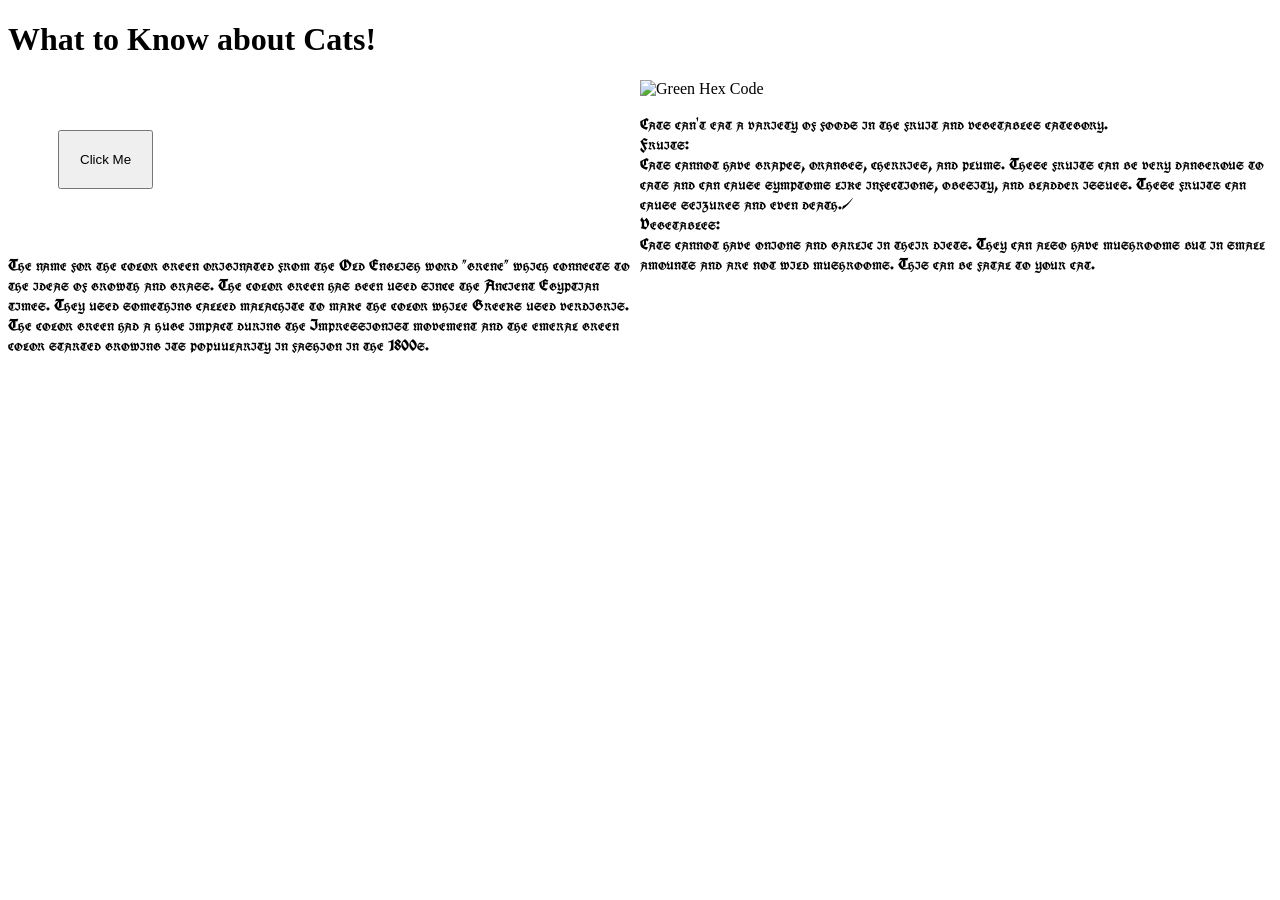
==== adv_css.html @ cf6cbb9d "did advanced css notes" ====
<!DOCTYPE html>
<html lang="en">
<head>
    <meta charset="UTF-8">
    <meta name="viewport" content="width=device-width, initial-scale=1.0">
    <title>Document</title>
    <link rel="preconnect" href="https://fonts.googleapis.com">
<link rel="preconnect" href="https://fonts.gstatic.com" crossorigin>
<link href="https://fonts.googleapis.com/css2?family=UnifrakturCook:wght@700&display=swap" rel="stylesheet">
    <link rel="stylesheet" href="styles.css">
</head>
<body>
    <h1>What to Know about Cats!</h1>
    <div id="content-wrapper">
    <div id="left">
    <button>Click Me</button>
    <p>The name for the color green originated from the Old English word "grene" which connects to the ideas of growth and grass. The color green has been used since the Ancient Egyptian times. They used something called malachite to make the color while Greeks used verdigris. The color green had a huge impact during the Impressionist movement and the emeral green color started growing its popuularity in fashion in the 1800s.</p>
    </div>
    <div id="right">
    <img src="https://i.pinimg.com/736x/f8/b2/d0/f8b2d007b4f853e65de1c65844f1e7ec.jpg"alt="Green Hex Code" height="300px"/>
    <p>Cats can't eat a variety of foods in the fruit and vegetables category.<br><b>Fruits:</b><br>Cats cannot have grapes, oranges, cherries, and plums. These fruits can be very dangerous to cats and can cause symptoms like infections, obesity, and bladder issues. These fruits can cause seizures and even death./<br><b>Vegetables:</b><br>Cats cannot have onions and garlic in their diets. They can also have mushrooms but in small amounts and are not wild mushrooms. This can be fatal to your cat. </p>
    </div>
    </div>
</body>
</html>
---- styles.css ----
p{
    font-family: "UnifrakturCook", cursive;
  font-weight: 700;
  font-style: normal;
  font-variant: small-caps;
}
button{
    padding: 20px;
    margin: 50px;
}
img{
    width: 150px;
}
#content-wrapper{
    display: grid;
    grid-template-columns: 1fr 1fr;
}
#mig-wrapper{
    display: flex;
    align-items: center;
    justify-content: center;
    flex-wrap: wrap;
}
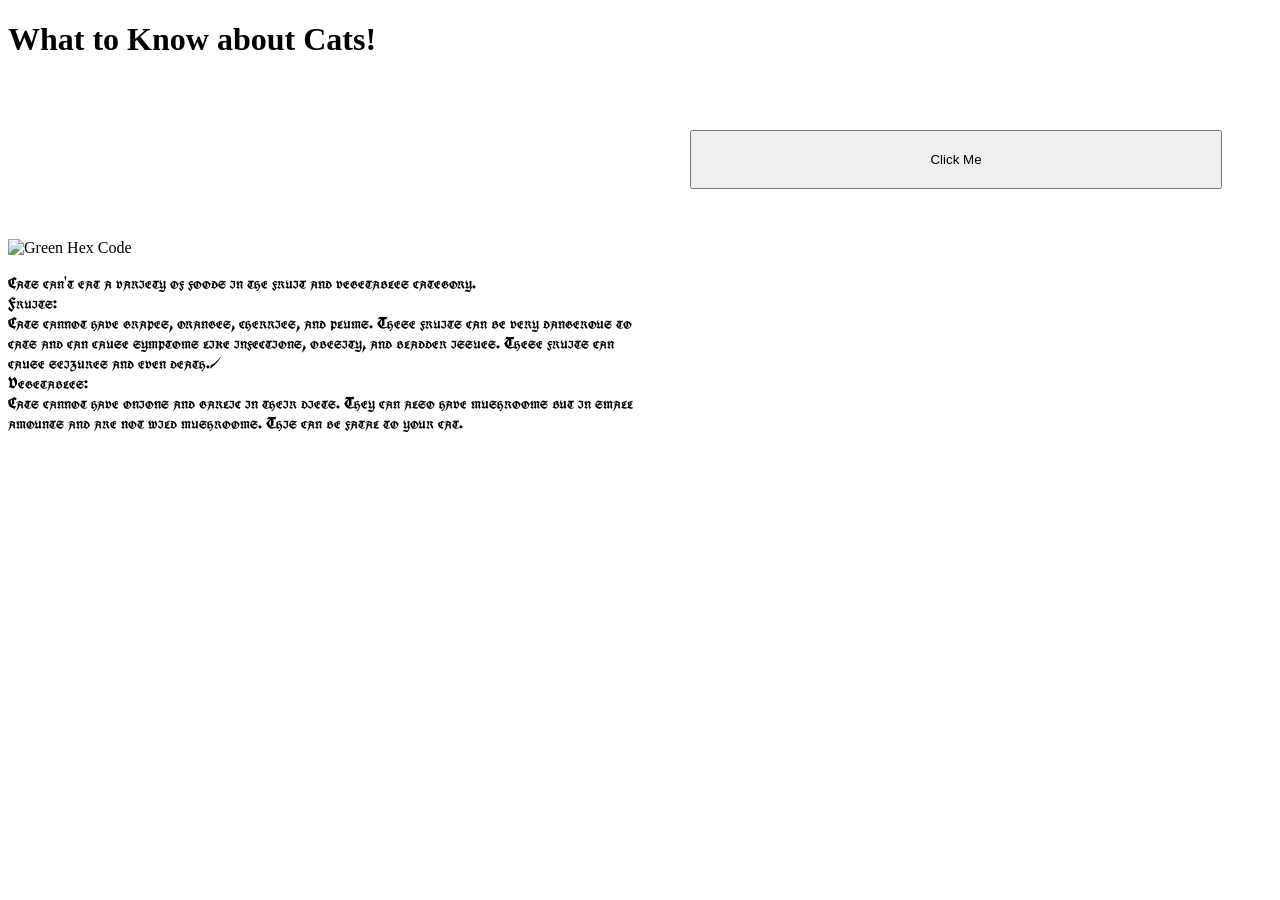
==== commit dc6fce0b: "idk" ====
--- a/adv_css.html
+++ b/adv_css.html
@@ -5,17 +5,31 @@
     <meta name="viewport" content="width=device-width, initial-scale=1.0">
     <title>Document</title>
     <link rel="preconnect" href="https://fonts.googleapis.com">
-<link rel="preconnect" href="https://fonts.gstatic.com" crossorigin>
-<link href="https://fonts.googleapis.com/css2?family=UnifrakturCook:wght@700&display=swap" rel="stylesheet">
+    <link rel="preconnect" href="https://fonts.gstatic.com" crossorigin>
+    <link href="https://fonts.googleapis.com/css2?family=UnifrakturCook:wght@700&display=swap" rel="stylesheet">
     <link rel="stylesheet" href="styles.css">
+<script>
+    showing = "none"
+    function show(){
+        if (showing == "none"){
+            document.getElementById("hidden").style.display = "block"
+            showing = "block"
+            document.getElementById("button").innerHTML = "Show Less"
+        }else{
+            document.getElementById("hidden").style.display = "none"
+            showing = "none"
+            document.getElementById("button").innerHTML = "Show More"
+        }
+    }
+</script>
 </head>
 <body>
     <h1>What to Know about Cats!</h1>
     <div id="content-wrapper">
     <div id="left">
-    <button>Click Me</button>
-    <p>The name for the color green originated from the Old English word "grene" which connects to the ideas of growth and grass. The color green has been used since the Ancient Egyptian times. They used something called malachite to make the color while Greeks used verdigris. The color green had a huge impact during the Impressionist movement and the emeral green color started growing its popuularity in fashion in the 1800s.</p>
+    <p id ="hidden">The name for the color green originated from the Old English word "grene" which connects to the ideas of growth and grass. The color green has been used since the Ancient Egyptian times. They used something called malachite to make the color while Greeks used verdigris. The color green had a huge impact during the Impressionist movement and the emeral green color started growing its popuularity in fashion in the 1800s.</p>
     </div>
+    <button id = "button" onclick={show()}>Click Me</button>
     <div id="right">
     <img src="https://i.pinimg.com/736x/f8/b2/d0/f8b2d007b4f853e65de1c65844f1e7ec.jpg"alt="Green Hex Code" height="300px"/>
     <p>Cats can't eat a variety of foods in the fruit and vegetables category.<br><b>Fruits:</b><br>Cats cannot have grapes, oranges, cherries, and plums. These fruits can be very dangerous to cats and can cause symptoms like infections, obesity, and bladder issues. These fruits can cause seizures and even death./<br><b>Vegetables:</b><br>Cats cannot have onions and garlic in their diets. They can also have mushrooms but in small amounts and are not wild mushrooms. This can be fatal to your cat. </p>
--- a/styles.css
+++ b/styles.css
@@ -20,4 +20,7 @@
     align-items: center;
     justify-content: center;
     flex-wrap: wrap;
+}
+#hidden{
+    display: none;
 }
